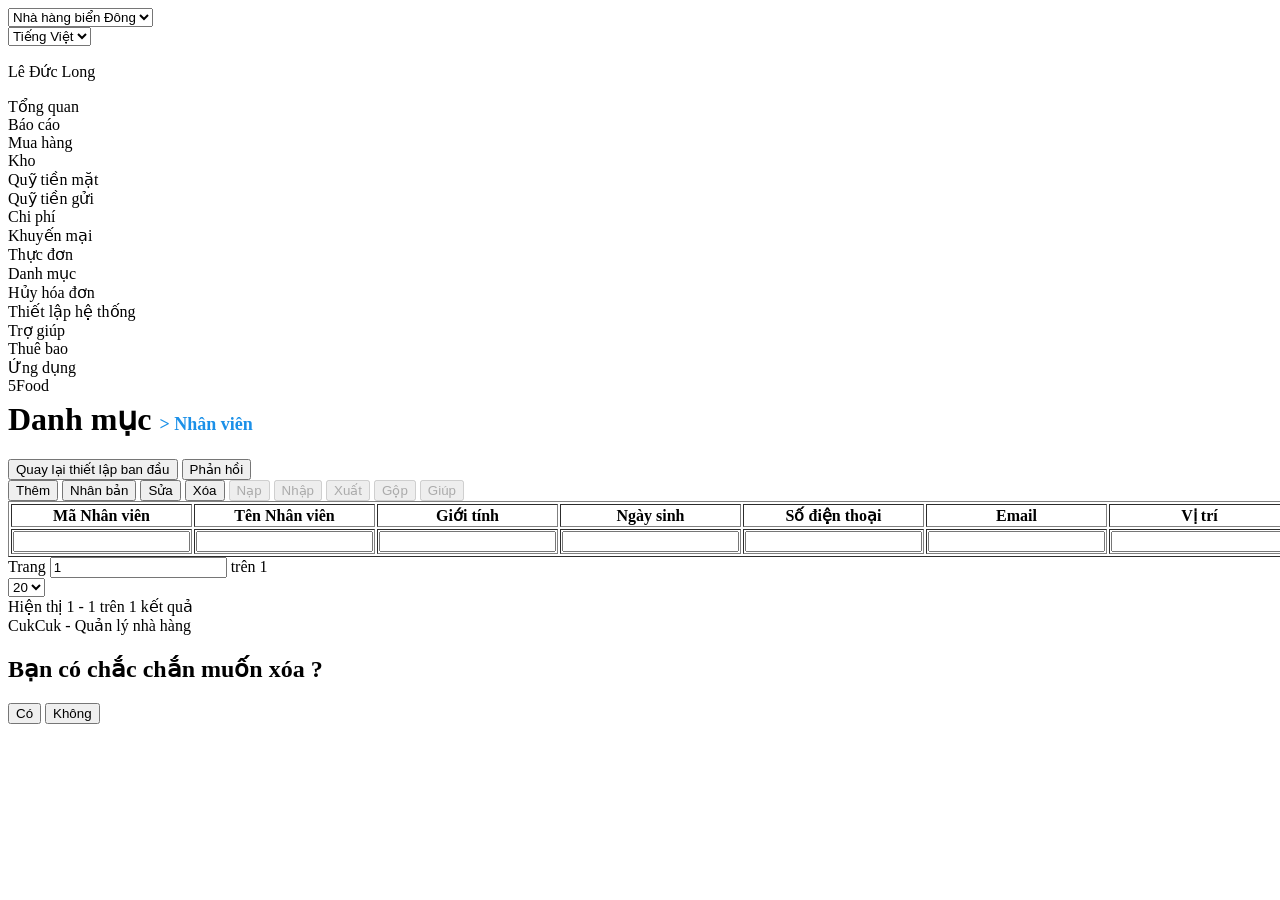
==== MISA.CukCuk08/wwwroot/page/category/staff.html @ 392d5424 "Finish upload file and Check identical code" ====
﻿<!DOCTYPE html>
<html>
<head>
    <meta charset="utf-8" />
    <title>Danh mục Nhân viên</title>
    <link href="/css/common/main.css" rel="stylesheet" />
    <link href="/css/common/container.css" rel="stylesheet" />
    <link href="/css/common/header.css" rel="stylesheet" />
    <link href="/css/common/menu.css" rel="stylesheet" />
    <link href="/css/common/grid.css" rel="stylesheet" />
    <link href="/css/common/toolbar.css" rel="stylesheet" />
    <link href="/css/common/button.css" rel="stylesheet" />
    <link href="/css/common/dialog.css" rel="stylesheet" />
    <link href="/css/common/paging.css" rel="stylesheet" />
    <link href="/css/common/warning.css" rel="stylesheet" />
    <link rel="icon" type="image/png" href="/content/favicon/favicon.ico" />
</head>
<body>
    <!--Header-->
    <div class="header">
        <div class="header-left">
            <div class="header-logo">
                <div class="icon-left-header"></div>
                <div class="logo"></div>
            </div>
            <div class="select-restaurant">
                <select>
                    <option>Nhà hàng biển Đông</option>
                    <option>Nhà hàng biển Tây</option>
                </select>
            </div>
        </div>
        <div class="header-right">
            <div class="select-language">
                <select>
                    <option>Tiếng Việt</option>
                    <option>Tiếng Anh</option>
                </select>
            </div>
            <div class="noti-icon"></div>
            <div class="question-icon"></div>
            <div class="messenger-icon"></div>
            <div class="account">
                <div class="account-icon"></div>
                <div class="account-name">
                    <p>Lê Đức Long</p>
                </div>
                <div class="account-icon-dropdown"></div>
            </div>
        </div>
    </div>
    <!--Container-->
    <div class="container">
        <div class="menu bg-primary">
            <div class="menu-item">
                <div class="menu-item-icon icon-home"></div>
                <div class="menu-item-text">Tổng quan</div>
            </div>
            <div class="menu-item">
                <div class="menu-item-icon icon-report"></div>
                <div class="menu-item-text">Báo cáo</div>
            </div>
            <div class="menu-item">
                <div class="menu-item-icon icon-buy"></div>
                <div class="menu-item-text">Mua hàng</div>
            </div>
            <div class="menu-item">
                <div class="menu-item-icon icon-store"></div>
                <div class="menu-item-text">Kho</div>
            </div>
            <div class="menu-item">
                <div class="menu-item-icon icon-money"></div>
                <div class="menu-item-text">Quỹ tiền mặt</div>
            </div>
            <div class="menu-item">
                <div class="menu-item-icon icon-saving"></div>
                <div class="menu-item-text">Quỹ tiền gửi</div>
            </div>
            <div class="menu-item">
                <div class="menu-item-icon icon-fee"></div>
                <div class="menu-item-text">Chi phí</div>
            </div>
            <div class="menu-item">
                <div class="menu-item-icon icon-discount"></div>
                <div class="menu-item-text">Khuyến mại</div>
            </div>
            <div class="menu-item">
                <div class="menu-item-icon icon-menu"></div>
                <div class="menu-item-text">Thực đơn</div>
            </div>
            <div class="menu-item">
                <div class="menu-item-icon icon-directory"></div>
                <div class="menu-item-text">Danh mục</div>
            </div>
            <div class="menu-item">
                <div class="menu-item-icon icon-cancel"></div>
                <div class="menu-item-text">Hủy hóa đơn</div>
            </div>
            <div class="menu-item">
                <div class="menu-item-icon icon-setting"></div>
                <div class="menu-item-text">Thiết lập hệ thống</div>
            </div>
            <div class="menu-item">
                <div class="menu-item-icon icon-help"></div>
                <div class="menu-item-text">Trợ giúp</div>
            </div>
            <div class="menu-item">
                <div class="menu-item-icon icon-subscription"></div>
                <div class="menu-item-text">Thuê bao</div>
            </div>
            <div class="menu-item">
                <div class="menu-item-icon icon-apps"></div>
                <div class="menu-item-text">Ứng dụng</div>
            </div>
            <div class="menu-item">
                <div class="menu-item-icon icon-5Food"></div>
                <div class="menu-item-text">5Food</div>
            </div>

        </div>
        <!--Content-->
        <div class="content">
            <div class="content-header">
                <h1 style="margin-top: 5px">Danh mục <span style="color: #1b90e8; font-size:18px;">> Nhân viên</span></h1>
                <button class="btn btnBackToDefault">Quay lại thiết lập ban đầu</button>
                <button class="btn btnResponse">Phản hồi</button>
            </div>
            <div class="content-body">
                <!--Toolbar-->
                <div class="toolbar">
                    <button id="btnAdd">
                        <div class="btn-icon btn-icon-add"></div>
                        <dic class="btn-text">Thêm</dic>
                    </button>
                    <button id="btnDuplicate">
                        <div class="btn-icon btn-icon-duplicate"></div>
                        <dic class="btn-text">Nhân bản</dic>
                    </button>
                    <button id="btnEdit">
                        <div class="btn-icon btn-icon-edit"></div>
                        <dic class="btn-text">Sửa</dic>
                    </button>
                    <button id="btnDelete">
                        <div class="btn-icon btn-icon-delete"></div>
                        <dic class="btn-text">Xóa</dic>
                    </button>
                    <button id="btnRefresh" disabled>
                        <div class="btn-icon btn-icon-refresh"></div>
                        <dic class="btn-text">Nạp</dic>
                    </button>
                    <button id="btnImport" disabled>
                        <div class="btn-icon btn-icon-import"></div>
                        <dic class="btn-text">Nhập</dic>
                    </button>
                    <button id="btnExport" disabled>
                        <div class="btn-icon btn-icon-export"></div>
                        <dic class="btn-text">Xuất</dic>
                    </button>
                    <button id="btnGroupCustomer" disabled>
                        <div class="btn-icon btn-icon-group-customer"></div>
                        <dic class="btn-text">Gộp</dic>
                    </button>
                    <button id="btnHelpText" disabled>
                        <div class="btn-icon btn-icon-help"></div>
                        <dic class="btn-text">Giúp</dic>
                    </button>
                </div>
                <!--Grid-->
                <div class="grid">
                    <table id="tbListCustomer" width="100%" border="1">
                        <thead>
                            <tr>
                                <th>Mã Nhân viên</th>
                                <th>Tên Nhân viên</th>
                                <th>Giới tính</th>
                                <th>Ngày sinh</th>
                                <th>Số điện thoại</th>
                                <th>Email</th>
                                <th>Vị trí</th>
                                <th>Phòng ban</th>
                                <th>Mức Lương</th>
                                <th>Tình trạng công việc</th>
                            </tr>
                            <tr>
                                <th><input class="search-input" type="text" /></th>
                                <th><input class="search-input" type="text" /></th>
                                <th><input class="search-input" type="text" /></th>
                                <th><input class="search-input" type="text" /></th>
                                <th><input class="search-input" type="text" /></th>
                                <th><input class="search-input" type="text" /></th>
                                <th><input class="search-input" type="text" /></th>
                                <th><input class="search-input" type="text" /></th>
                                <th><input class="search-input" type="text" /></th>
                                <th><input class="search-input" type="text" /></th>
                            </tr>
                        </thead>
                        <tbody>
                        </tbody>
                    </table>
                </div>
            </div>
            <!--điều hướng cuối table-->
            <div class="grid-footer">
                <div class="change-page">
                    <!--chuyển về trang đầu tiên-->
                    <div id="first-page" class="btn btnFirstPage"></div>

                    <!--chuyển về trang trước-->
                    <div id="pre-page" class="btn btnPrePage"></div>

                    <div class="btn-break"></div>

                    <!--thông tin trang đang xem-->
                    <div class="info-page">
                        <span>Trang </span>
                        <input id="page-number" type="number" name="number-of-page" value="1" min="1" />
                        <span>trên <span class="total-page">1</span></span>

                    </div>

                    <div class="btn-break"></div>

                    <!--chuyển đến trang tiếp theo-->
                    <div id="next-page" class="btn btn btnNextPage"></div>

                    <!--chuyển về trang cuối-->
                    <div id="end-page" class="btn btn btnEndPage"></div>

                    <div class="btn-break"></div>

                    <!--load lại trang-->
                    <div class="btn btnReload"></div>

                    <div class="btn-break"></div>

                    <!--lựa chọn số lượng bản ghi hiện thị trên một trang-->
                    <div class="select-number-row">
                        <select id="select-num-row">
                            <option value="20">20</option>
                            <option value="30">30</option>
                            <option value="40">40</option>
                        </select>
                    </div>
                </div>

                <!--thông tin vị trí các bản ghi hiện thị trên trang-->
                <div class="info-page-number">
                    Hiện thị <span class="start-row">1</span> - <span class="end-row">1</span> trên <span class="total-row">1</span> kết quả
                </div>
            </div>
        </div>
    </div>

    <!--Form thông tin chi tiết-->
    <div id="frmDialogDetail" class="form-dialog" style="display:none">
        <div class="dialog-modal"></div>
        <div class="dialog">
            <div class="dialog-titlebar">
                <div class="title">Thông tin Nhân viên</div>
                <div id="btnCloseHeader" class="btn-close"></div>
            </div>
            <div class="dialog-body">
                <div class="general-info">
                    <div class="row">
                        <h4>Thông tin chung</h4>
                    </div>
                    <div class="row">
                        <label>Mã Nhân Viên <span style="color:red;">(*)</span></label>
                        <input required class="avg-input" id="txtStaffCode" type="text" />
                    </div>
                    <div class="row">
                        <label>Tên Nhân viên <span style="color:red;">(*)</span></label>
                        <input required class="avg-input" id="txtStaffName" type="text" />
                    </div>
                    <div class="row">
                        <label>Ngày sinh</label>
                        <input class="small-input" id="dtBirthday" type="date" />
                        <label>Giới tính</label>
                        <select class="small-input" id="slGender">
                            <option>Nam</option>
                            <option>Nữ</option>
                        </select>
                    </div>
                    <div class="row">
                        <label>Email<span style="color:red;">(*)</span></label>
                        <input required class="avg-input" id="txtEmail" type="text" />
                    </div>
                    <div class="row">
                        <label>Số điện thoại <span style="color:red;">(*)</span></label>
                        <input required class="avg-input" id="txtPhoneNumber" type="text" />
                    </div>
                    <div class="row">
                        <label>Số CMT</label>
                        <input class="small-input" id="txtIdCard" type="text" style="height:22px;" />
                        <label>Ngày cấp</label>
                        <input class="small-input" id="dtGivenDate" type="date" />
                    </div>
                    <div class="form-upload-image">
                        <div class="avatar-upload">
                            <img class="ava-img" src="/content/images/avatardefault.png" />
                            <div class="upload-control">
                                <label for="fileUpload"><span class="choose-file mr-8p">...</span></label>
                                <button class="delete-avatar">&times;</button>
                                <input type="file" id="fileUpload" style="display:none" />
                            </div>
                        </div>
                        <div class="image-info">
                            Chỉ được upload tệp<br /><strong>.jpg .jpeg .png .gif</strong>
                        </div>
                    </div>
                    <div class="row">
                        <label>Nơi cấp</label>
                        <input class="large-input" id="txtGivenPlace" type="text" />
                    </div>
                </div>
                <div class="work-info">
                    <div class="row">
                        <h4>Thông tin công việc</h4>
                    </div>
                    <div class="row">
                        <label>Vị trí</label>
                        <select class="large-select" id="slPosition">
                            <option>Giám đốc</option>
                            <option>Nhân viên</option>
                            <option>Quản lý nhân sự</option>
                            <option>Quản lý dự án</option>
                            <option>Phó tổng giám đốc</option>
                        </select>
                    </div>
                    <div class="row">
                        <label>Phòng ban</label>
                        <select class="large-select" id="slDepartment">
                            <option>Phòng đào tạo</option>
                            <option>Phòng nghiên cứu</option>
                            <option>Văn phòng Đà Nẵng</option>
                            <option>Khối sản xuất</option>
                            <option>Văn phòng Hà Nội</option>
                        </select>
                    </div>
                    <div class="row">
                        <label>Mã số thuế</label>
                        <input class="small-input" id="txtDebitNumber" type="text" />
                        <label>Mức lương</label>
                        <input class="avg-input" id="txtSalary" type="text" />
                    </div>
                    <div class="row">
                        <label>Ngày gia nhập</label>
                        <input class="small-select" id="dtStartDate" type="date" />
                        <label>Tình trạng</label>
                        <select class="avg-select" id="slStatus">
                            <option>Đang làm việc</option>
                            <option>Đã nghỉ việc</option>
                            <option>Đang thử việc</option>
                        </select>
                    </div>
                </div>


            </div>
            <div class="dialog-footer">
                <div class="footer-right">
                    <button class="btn" id="btnSave">Cất</button>
                    <button class="btn" id="btnSaveAdd">Cất & Thêm</button>
                    <button class="btn" id="btnClose">Đóng</button>
                </div>
                <div class="footer-left">
                    <button class="btn" id="btnHelp">Giúp</button>
                </div>
            </div>
        </div>
    </div>
    <div id="warning-box">
        <div class="warning-modal"></div>
        <div class="warning">
            <div class="warning-titlebar">
                <div class="title">CukCuk - Quản lý nhà hàng</div>
            </div>
            <div class="warning-body">
                <div class="content-warning">
                    <div class="icon">
                    </div>
                    <h2 class="content">Bạn có chắc chắn muốn xóa ?</h2>
                </div>
                <div class="button-group">
                    <button id="btn-yes-warning">Có</button>
                    <button id="btn-close-warning">Không</button>
                </div>
            </div>
        </div>
    </div>
    <script src="/js/lib/jquery-3.5.1.min.js"></script>
    <script src="/js/helps/resource.js"></script>
    <script src="/js/helps/common.js"></script>
    <script src="/js/page/staff.js"></script>
</body>
</html>
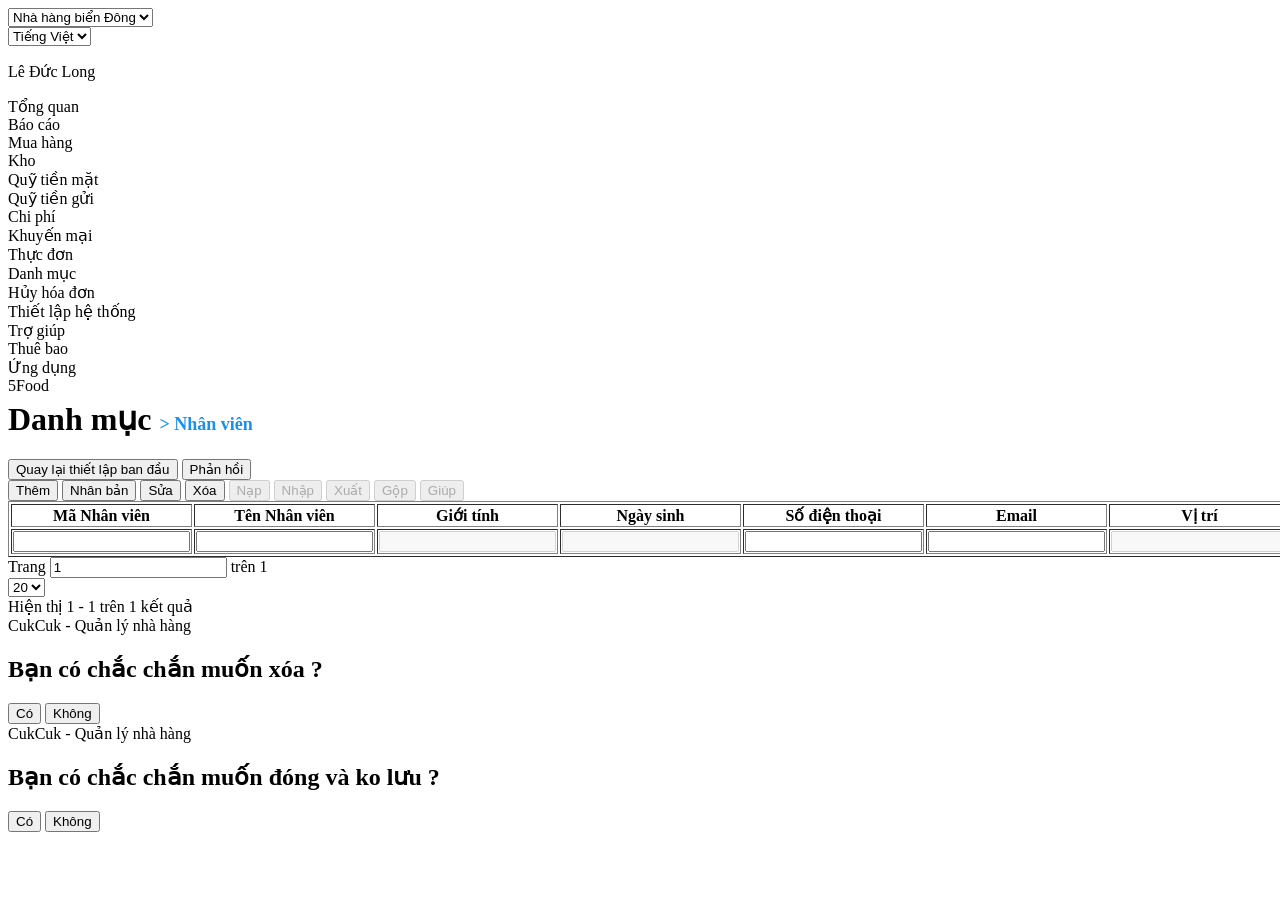
==== commit 28a060fa: "Fix UI" ====
--- a/MISA.CukCuk08/wwwroot/page/category/staff.html
+++ b/MISA.CukCuk08/wwwroot/page/category/staff.html
@@ -13,6 +13,7 @@
     <link href="/css/common/dialog.css" rel="stylesheet" />
     <link href="/css/common/paging.css" rel="stylesheet" />
     <link href="/css/common/warning.css" rel="stylesheet" />
+    <link href="/css/common/confirm.css" rel="stylesheet" />
     <link rel="icon" type="image/png" href="/content/favicon/favicon.ico" />
 </head>
 <body>
@@ -37,9 +38,6 @@
                     <option>Tiếng Anh</option>
                 </select>
             </div>
-            <div class="noti-icon"></div>
-            <div class="question-icon"></div>
-            <div class="messenger-icon"></div>
             <div class="account">
                 <div class="account-icon"></div>
                 <div class="account-name">
@@ -184,14 +182,14 @@
                             <tr>
                                 <th><input class="search-input" type="text" /></th>
                                 <th><input class="search-input" type="text" /></th>
+                                <th><input class="search-input" type="text" disabled /></th>
+                                <th><input class="search-input" type="text" disabled /></th>
                                 <th><input class="search-input" type="text" /></th>
                                 <th><input class="search-input" type="text" /></th>
+                                <th><input class="search-input" type="text" disabled /></th>
+                                <th><input class="search-input" type="text" disabled /></th>
                                 <th><input class="search-input" type="text" /></th>
-                                <th><input class="search-input" type="text" /></th>
-                                <th><input class="search-input" type="text" /></th>
-                                <th><input class="search-input" type="text" /></th>
-                                <th><input class="search-input" type="text" /></th>
-                                <th><input class="search-input" type="text" /></th>
+                                <th><input class="search-input" type="text" disabled /></th>
                             </tr>
                         </thead>
                         <tbody>
@@ -274,9 +272,10 @@
                     </div>
                     <div class="row">
                         <label>Ngày sinh</label>
-                        <input class="small-input" id="dtBirthday" type="date" />
-                        <label>Giới tính</label>
+                        <input class="date small-input" id="dtBirthday" type="date" />
+                        <label class="label-right">Giới tính</label>
                         <select class="small-input" id="slGender">
+                            <option disabled selected value> -- Bấm để chọn -- </option>
                             <option>Nam</option>
                             <option>Nữ</option>
                         </select>
@@ -291,9 +290,9 @@
                     </div>
                     <div class="row">
                         <label>Số CMT</label>
-                        <input class="small-input" id="txtIdCard" type="text" style="height:22px;" />
-                        <label>Ngày cấp</label>
-                        <input class="small-input" id="dtGivenDate" type="date" />
+                        <input class="small-input" id="txtIdCard" type="text" />
+                        <label class="label-right">Ngày cấp</label>
+                        <input class="date small-input" id="dtGivenDate" type="date" />
                     </div>
                     <div class="form-upload-image">
                         <div class="avatar-upload">
@@ -320,6 +319,7 @@
                     <div class="row">
                         <label>Vị trí</label>
                         <select class="large-select" id="slPosition">
+                            <option disabled selected value> -- Bấm để chọn -- </option>
                             <option>Giám đốc</option>
                             <option>Nhân viên</option>
                             <option>Quản lý nhân sự</option>
@@ -330,6 +330,7 @@
                     <div class="row">
                         <label>Phòng ban</label>
                         <select class="large-select" id="slDepartment">
+                            <option disabled selected value> -- Bấm để chọn -- </option>
                             <option>Phòng đào tạo</option>
                             <option>Phòng nghiên cứu</option>
                             <option>Văn phòng Đà Nẵng</option>
@@ -340,14 +341,16 @@
                     <div class="row">
                         <label>Mã số thuế</label>
                         <input class="small-input" id="txtDebitNumber" type="text" />
-                        <label>Mức lương</label>
-                        <input class="avg-input" id="txtSalary" type="text" />
+                        <label class="label-right">Mức lương</label>
+                        <input id="txtSalary" type="text" />
+                        <p class="monetary-unit">(VNĐ)</p>
                     </div>
                     <div class="row">
                         <label>Ngày gia nhập</label>
-                        <input class="small-select" id="dtStartDate" type="date" />
-                        <label>Tình trạng</label>
+                        <input class="date small-select" id="dtStartDate" type="date" />
+                        <label class="label-right">Tình trạng</label>
                         <select class="avg-select" id="slStatus">
+                            <option disabled selected value> -- Bấm để chọn -- </option>
                             <option>Đang làm việc</option>
                             <option>Đã nghỉ việc</option>
                             <option>Đang thử việc</option>
@@ -379,11 +382,31 @@
                 <div class="content-warning">
                     <div class="icon">
                     </div>
-                    <h2 class="content">Bạn có chắc chắn muốn xóa ?</h2>
+                    <h2 class="content-warning-text">Bạn có chắc chắn muốn xóa ?</h2>
                 </div>
                 <div class="button-group">
                     <button id="btn-yes-warning">Có</button>
                     <button id="btn-close-warning">Không</button>
+                </div>
+            </div>
+        </div>
+    </div>
+
+    <div id="confirm-dialog">
+        <div class="warning-modal"></div>
+        <div class="warning">
+            <div class="warning-titlebar">
+                <div class="title">CukCuk - Quản lý nhà hàng</div>
+            </div>
+            <div class="warning-body">
+                <div class="content-warning">
+                    <div class="icon">
+                    </div>
+                    <h2 class="content-dialog">Bạn có chắc chắn muốn đóng và ko lưu ?</h2>
+                </div>
+                <div class="button-group">
+                    <button id="btn-yes-confirm">Có</button>
+                    <button id="btn-close-confirm">Không</button>
                 </div>
             </div>
         </div>
